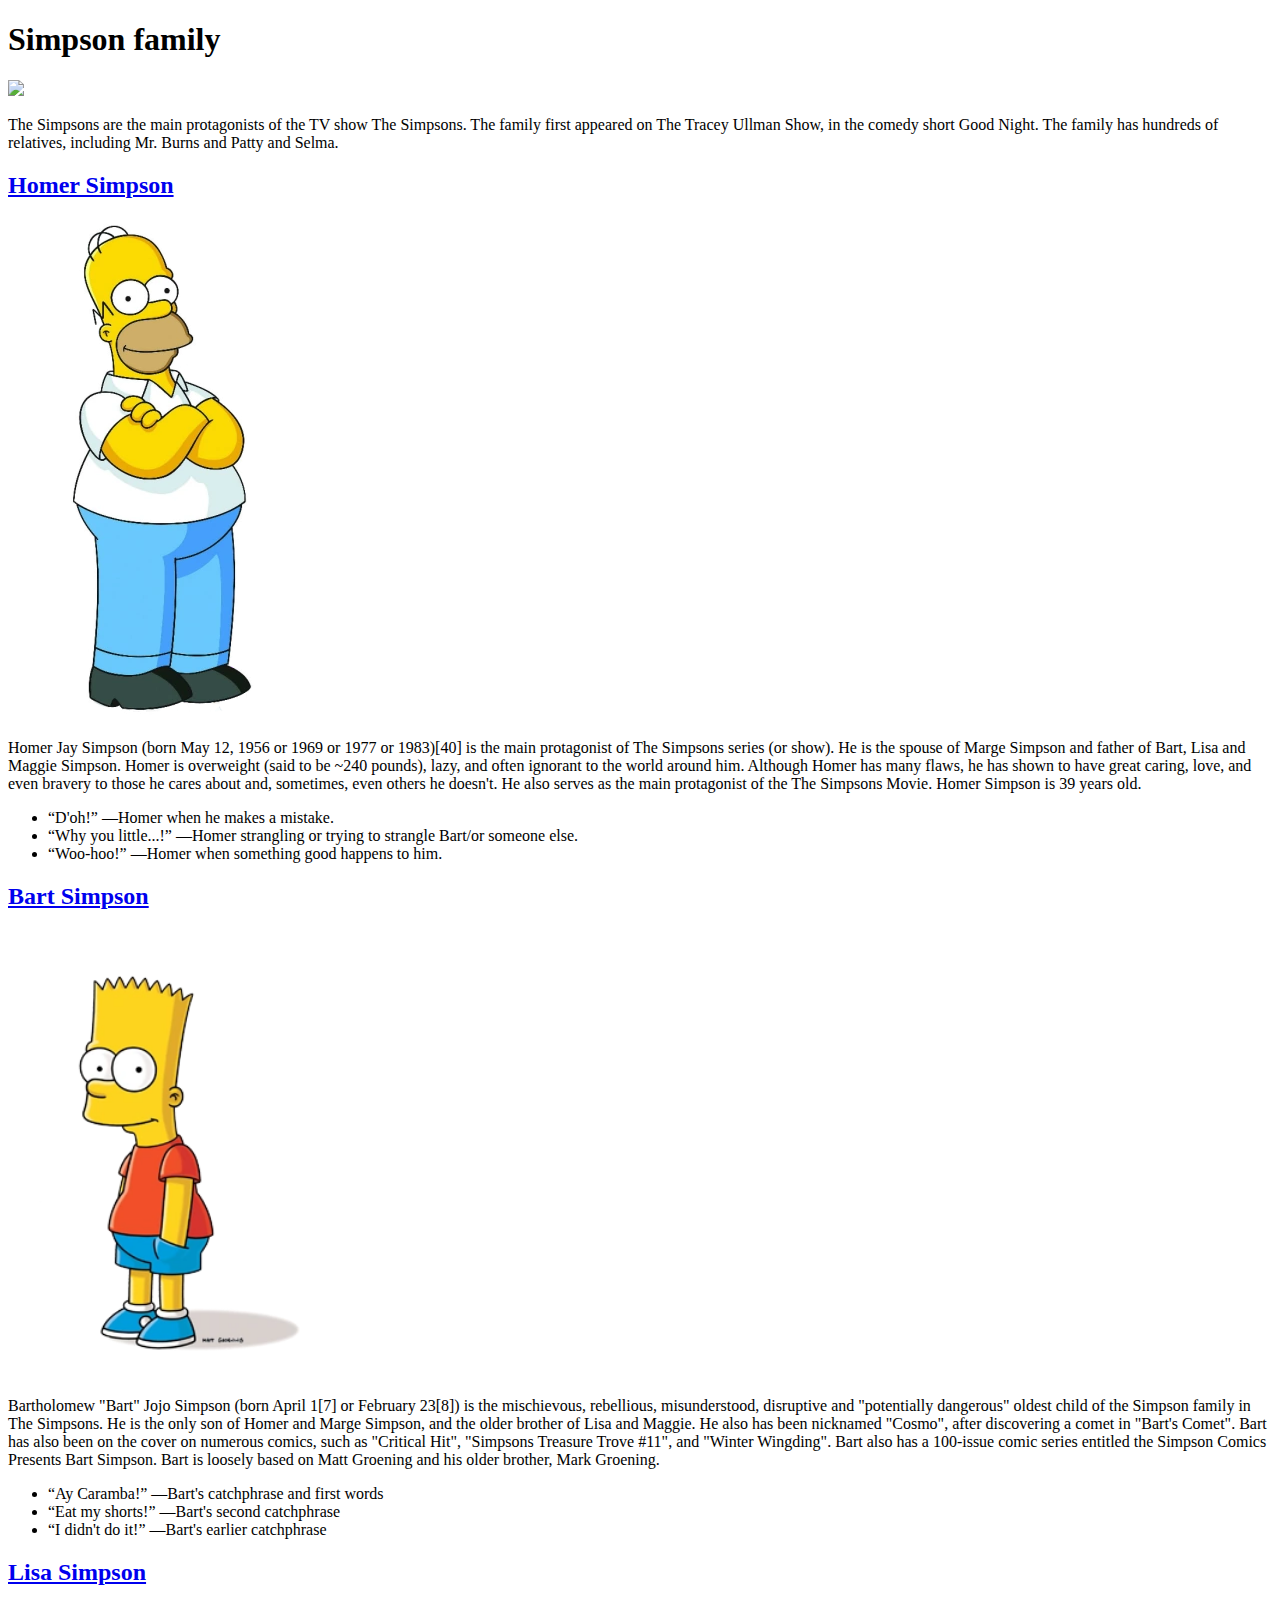
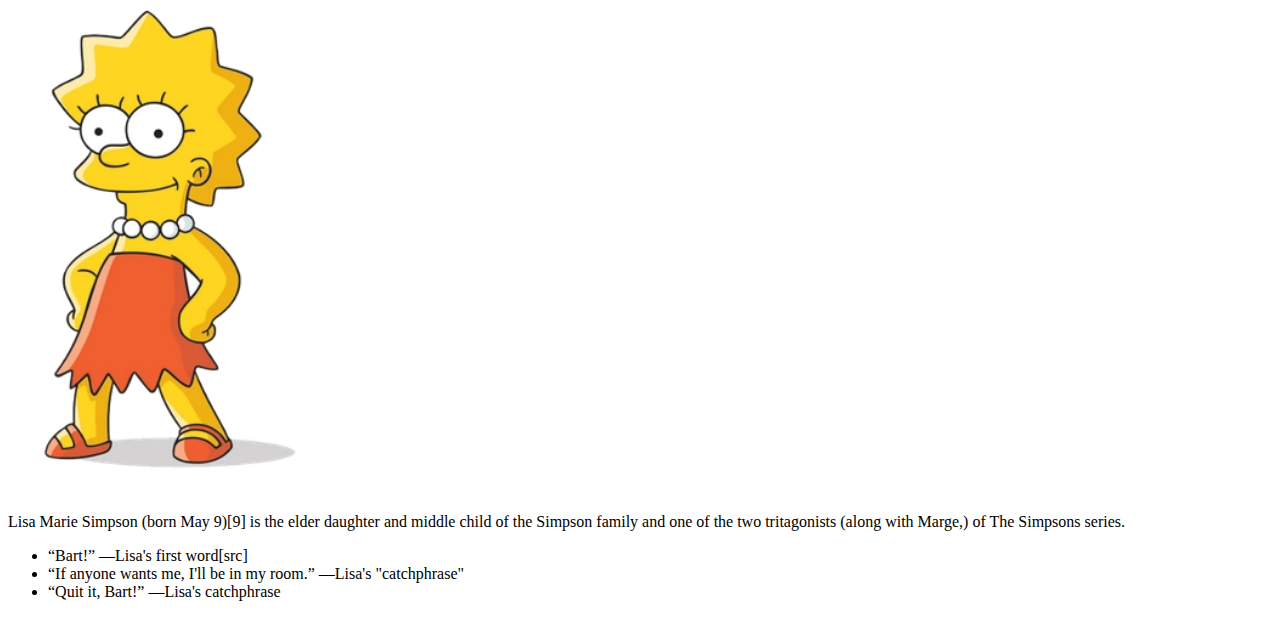
==== homeWork1/index.html @ 2a83c9eb "a" ====
<!doctype html>
<html lang="en">
<head>
    <meta charset="UTF-8">
    <meta name="viewport"
          content="width=device-width, user-scalable=no, initial-scale=1.0, maximum-scale=1.0, minimum-scale=1.0">
    <meta http-equiv="X-UA-Compatible" content="ie=edge">
    <title>Document</title>
</head>
<body>

<h1>Simpson family</h1>
<img src="https://upload.wikimedia.org/wikipedia/en/0/0d/Simpsons_FamilyPicture.png" width="400">
<p>
    The Simpsons are the main protagonists of the TV show The Simpsons. The family first appeared on The Tracey Ullman
    Show, in the comedy short Good Night. The family has hundreds of relatives, including Mr. Burns and Patty and
    Selma.
</p>
<h2><a href="https://simpsons.fandom.com/wiki/Homer_Simpson" target="_blank">Homer Simpson</a></h2>
<img src="Homer_Simpson.webp" width="300">
<p>
    Homer Jay Simpson (born May 12, 1956 or 1969 or 1977 or 1983)[40] is the main protagonist of The Simpsons series (or
    show). He is the spouse of Marge Simpson and father of Bart, Lisa and Maggie Simpson. Homer is overweight (said to
    be ~240 pounds), lazy, and often ignorant to the world around him. Although Homer has many flaws, he has shown to
    have great caring, love, and even bravery to those he cares about and, sometimes, even others he doesn't. He also
    serves as the main protagonist of the The Simpsons Movie. Homer Simpson is 39 years old.
</p>
<ul>
    <li>
        “D'oh!”
        ―Homer when he makes a mistake.
    </li>
    <li>
        “Why you little...!”
        ―Homer strangling or trying to strangle Bart/or someone else.
    </li>
    <li>
        “Woo-hoo!”
        ―Homer when something good happens to him.
    </li>
</ul>
<h2><a href="https://simpsons.fandom.com/wiki/Bart_Simpson" target="_blank">Bart Simpson</a></h2>
<img src="Bart_Simpson.webp" width="300">
<p>
    Bartholomew "Bart" Jojo Simpson (born April 1[7] or February 23[8]) is the mischievous, rebellious, misunderstood,
    disruptive and "potentially dangerous" oldest child of the Simpson family in The Simpsons. He is the only son of
    Homer and Marge Simpson, and the older brother of Lisa and Maggie. He also has been nicknamed "Cosmo", after
    discovering a comet in "Bart's Comet". Bart has also been on the cover on numerous comics, such as "Critical Hit",
    "Simpsons Treasure Trove #11", and "Winter Wingding". Bart also has a 100-issue comic series entitled the Simpson
    Comics Presents Bart Simpson. Bart is loosely based on Matt Groening and his older brother, Mark Groening.
</p>
<ul>
    <li>
        “Ay Caramba!”
        ―Bart's catchphrase and first words
    </li>
    <li>
        “Eat my shorts!”
        ―Bart's second catchphrase
    </li>
    <li>
        “I didn't do it!”
        ―Bart's earlier catchphrase
    </li>
</ul>
<h2><a href="https://simpsons.fandom.com/wiki/Lisa_Simpson" target="_blank">Lisa Simpson</a></h2>
<img src="Lisa_Simpson_official.webp" width="300">
<p>
    Lisa Marie Simpson (born May 9)[9] is the elder daughter and middle child of the Simpson family and one of the two
    tritagonists (along with Marge,) of The Simpsons series.
</p>
<ul>
    <li>
        “Bart!”
        ―Lisa's first word[src]
    </li>
    <li>
        “If anyone wants me, I'll be in my room.”
        ―Lisa's "catchphrase"
    </li>
    <li>
        “Quit it, Bart!”
        ―Lisa's catchphrase
    </li>
</ul>


</body>
</html>
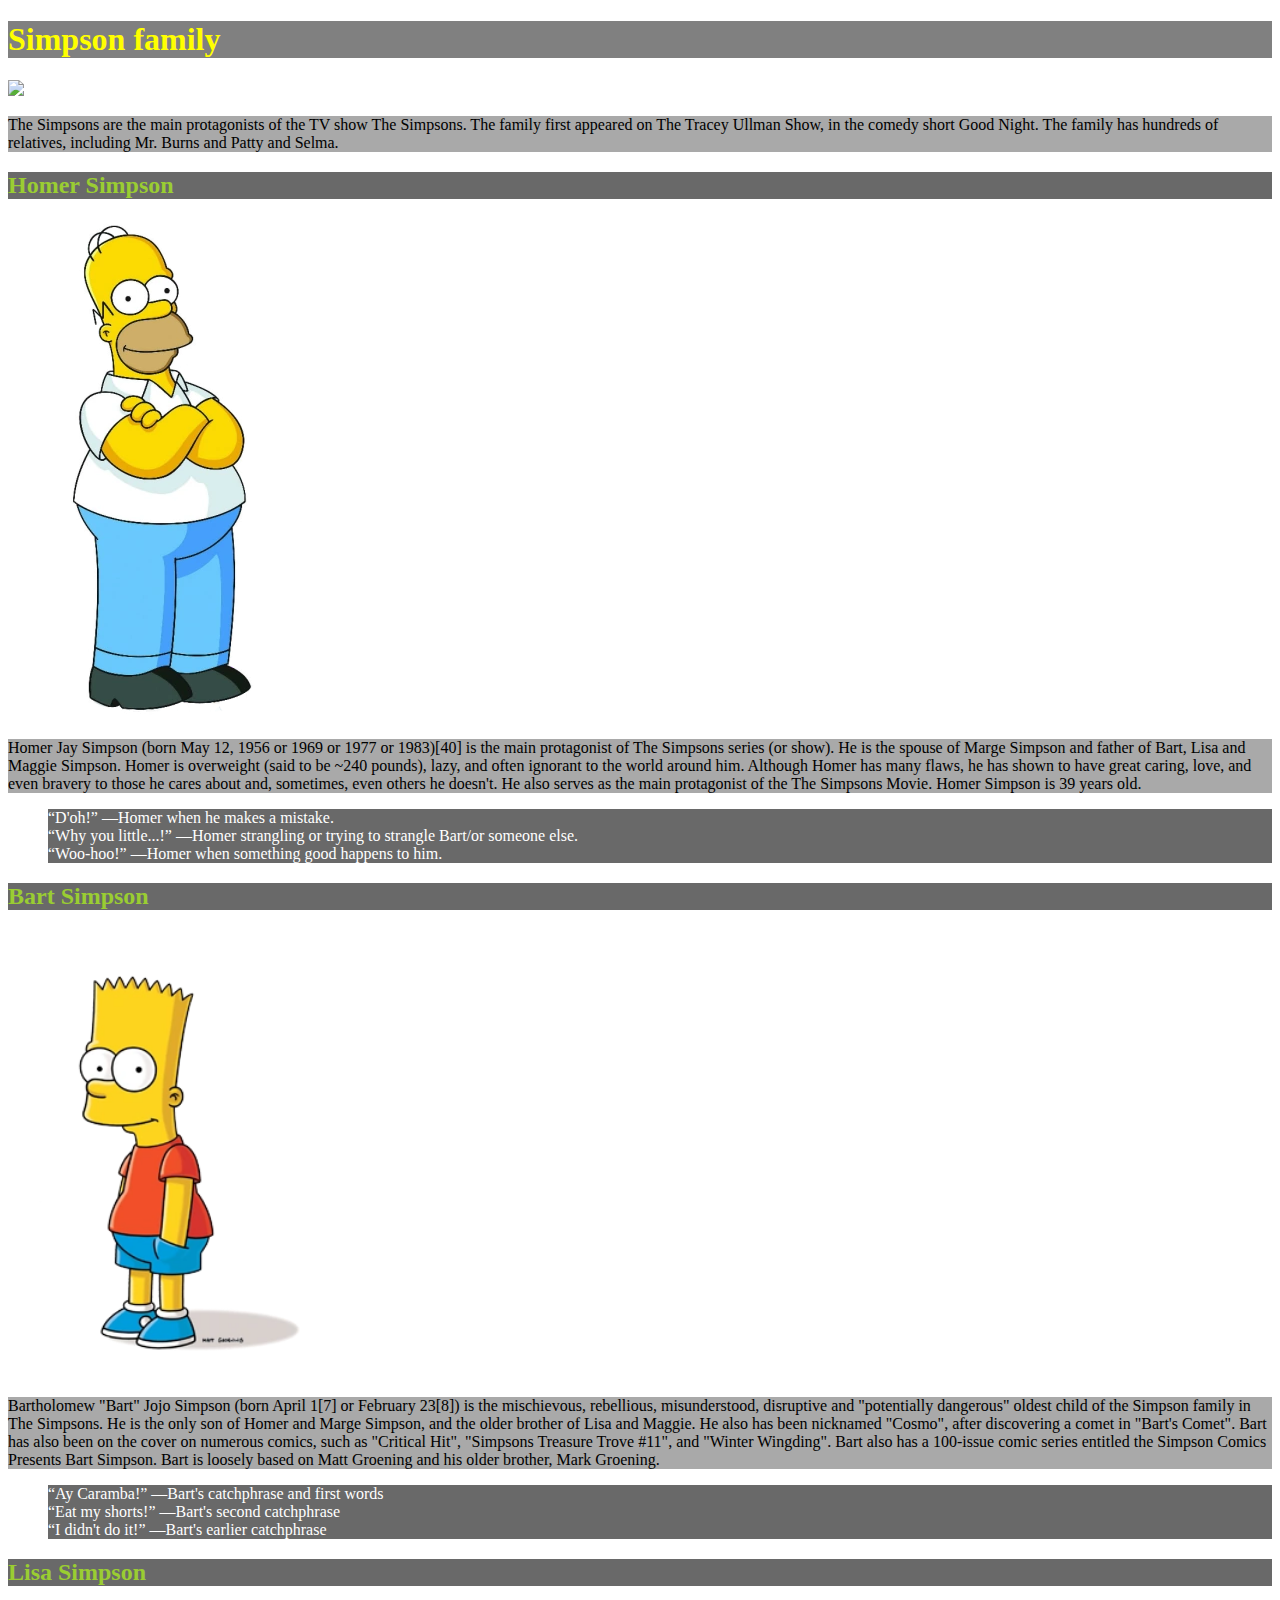
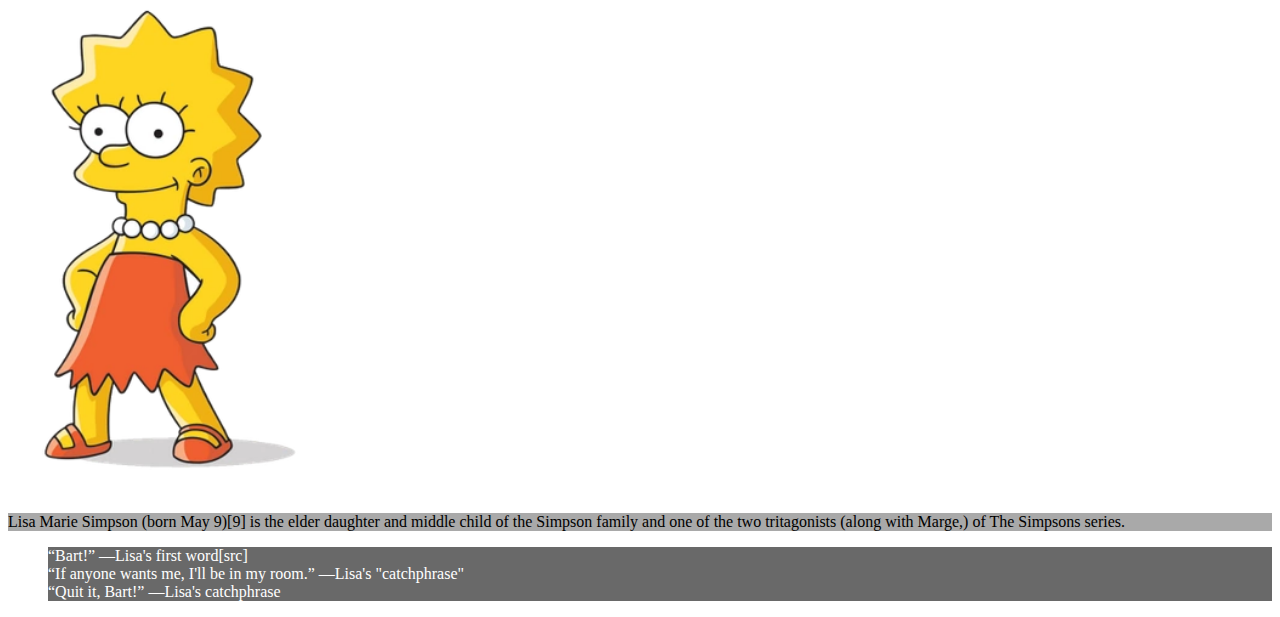
==== commit 577a4822: "a" ====
--- a/homeWork1/index.html
+++ b/homeWork1/index.html
@@ -6,18 +6,19 @@
           content="width=device-width, user-scalable=no, initial-scale=1.0, maximum-scale=1.0, minimum-scale=1.0">
     <meta http-equiv="X-UA-Compatible" content="ie=edge">
     <title>Document</title>
+    <link rel="stylesheet" href="css.css">
 </head>
 <body>
 
 <h1>Simpson family</h1>
-<img src="https://upload.wikimedia.org/wikipedia/en/0/0d/Simpsons_FamilyPicture.png" width="400">
+<img src="https://static.wikia.nocookie.net/simpsons/images/6/63/The_Simpsons_Simpsons_FamilyPicture.png">
 <p>
     The Simpsons are the main protagonists of the TV show The Simpsons. The family first appeared on The Tracey Ullman
     Show, in the comedy short Good Night. The family has hundreds of relatives, including Mr. Burns and Patty and
     Selma.
 </p>
 <h2><a href="https://simpsons.fandom.com/wiki/Homer_Simpson" target="_blank">Homer Simpson</a></h2>
-<img src="Homer_Simpson.webp" width="300">
+<img src="Homer_Simpson.webp">
 <p>
     Homer Jay Simpson (born May 12, 1956 or 1969 or 1977 or 1983)[40] is the main protagonist of The Simpsons series (or
     show). He is the spouse of Marge Simpson and father of Bart, Lisa and Maggie Simpson. Homer is overweight (said to
@@ -40,7 +41,7 @@
     </li>
 </ul>
 <h2><a href="https://simpsons.fandom.com/wiki/Bart_Simpson" target="_blank">Bart Simpson</a></h2>
-<img src="Bart_Simpson.webp" width="300">
+<img src="Bart_Simpson.webp">
 <p>
     Bartholomew "Bart" Jojo Simpson (born April 1[7] or February 23[8]) is the mischievous, rebellious, misunderstood,
     disruptive and "potentially dangerous" oldest child of the Simpson family in The Simpsons. He is the only son of
@@ -64,7 +65,7 @@
     </li>
 </ul>
 <h2><a href="https://simpsons.fandom.com/wiki/Lisa_Simpson" target="_blank">Lisa Simpson</a></h2>
-<img src="Lisa_Simpson_official.webp" width="300">
+<img src="Lisa_Simpson_official.webp">
 <p>
     Lisa Marie Simpson (born May 9)[9] is the elder daughter and middle child of the Simpson family and one of the two
     tritagonists (along with Marge,) of The Simpsons series.
--- a/homeWork1/css.css
+++ b/homeWork1/css.css
@@ -0,0 +1,27 @@
+img {
+    width: 300px;
+}
+
+li {
+    background: dimgray;
+    color: white;
+}
+
+h1 {
+    background: gray;
+    color: yellow;
+}
+
+a {
+    text-decoration: none;
+    color: yellowgreen;
+}
+
+h2 {
+    background: dimgray;
+}
+
+p {
+    background: darkgray;
+    color: black;
+}